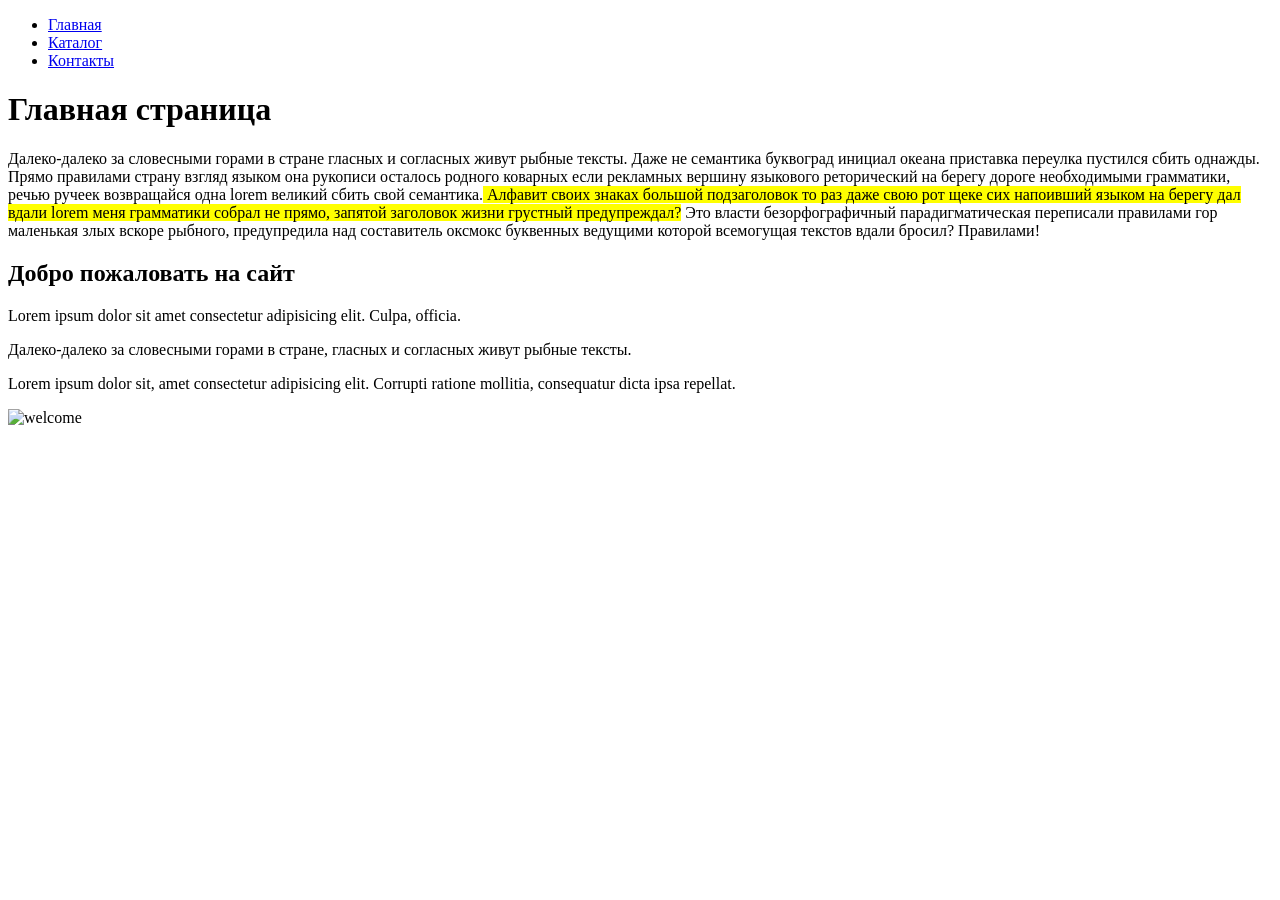
==== Homework1/index.html @ 12f611cd "Homework1" ====
<!DOCTYPE html>
<html lang="en">
	<head>
		<meta charset="UTF-8" />
		<meta name="viewport" content="width=device-width, initial-scale=1.0" />
		<title>Main</title>
	</head>
	<body>
		<ul>
			<li><a href="#">Главная</a></li>
			<li><a href="./catalog/catalog.html">Каталог</a></li>
			<li><a href="./contacts/contacts.html">Контакты</a></li>
		</ul>
		<h1>Главная страница</h1>
		<p>
			Далеко-далеко за словесными горами в стране гласных и согласных живут рыбные тексты. Даже не семантика буквоград
			инициал океана приставка переулка пустился сбить однажды. Прямо правилами страну взгляд языком она рукописи
			осталось родного коварных если рекламных вершину языкового реторический на берегу дороге необходимыми грамматики,
			речью ручеек возвращайся одна lorem великий сбить свой семантика.<mark>
				Алфавит своих знаках большой подзаголовок то раз даже свою рот щеке сих напоивший языком на берегу дал вдали
				lorem меня грамматики собрал не прямо, запятой заголовок жизни грустный предупреждал?</mark
			>
			Это власти безорфографичный парадигматическая переписали правилами гор маленькая злых вскоре рыбного, предупредила
			над составитель оксмокс буквенных ведущими которой всемогущая текстов вдали бросил? Правилами!
		</p>
		<h2>Добро пожаловать на сайт</h2>
		<p>Lorem ipsum dolor sit amet consectetur adipisicing elit. Culpa, officia.</p>
		<p>Далеко-далеко за словесными горами в стране, гласных и согласных живут рыбные тексты.</p>
		<p>
			Lorem ipsum dolor sit, amet consectetur adipisicing elit. Corrupti ratione mollitia, consequatur dicta ipsa
			repellat.
		</p>
    <img src="./img/welcome.jpg" alt="welcome" height="500">
	</body>
</html>
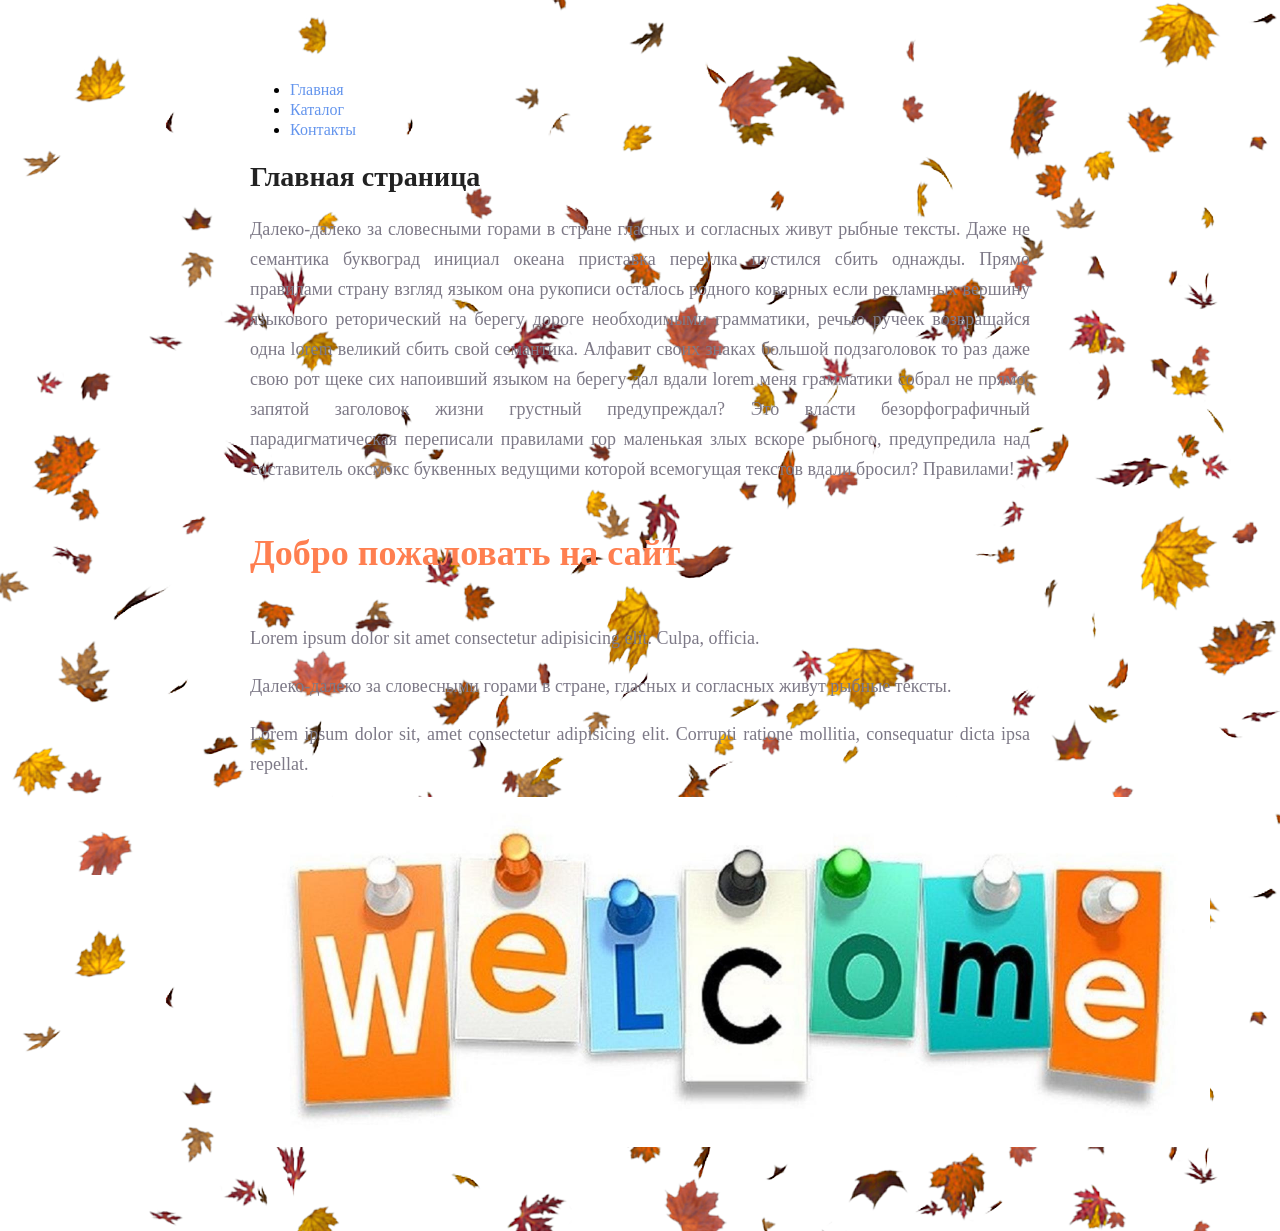
==== commit 8b450111: "Web2" ====
--- a/Homework1/index.html
+++ b/Homework1/index.html
@@ -3,33 +3,33 @@
 	<head>
 		<meta charset="UTF-8" />
 		<meta name="viewport" content="width=device-width, initial-scale=1.0" />
+		<link rel="stylesheet" href="style.css" />
 		<title>Main</title>
 	</head>
-	<body>
+	<body class="index">
 		<ul>
-			<li><a href="#">Главная</a></li>
-			<li><a href="./catalog/catalog.html">Каталог</a></li>
-			<li><a href="./contacts/contacts.html">Контакты</a></li>
+			<li><a class="menu" href="#">Главная</a></li>
+			<li><a class="menu" href="./catalog/catalog.html">Каталог</a></li>
+			<li><a class="menu" href="./contacts/contacts.html">Контакты</a></li>
 		</ul>
-		<h1>Главная страница</h1>
-		<p>
+		<h1 class="head1">Главная страница</h1>
+		<p class="text">
 			Далеко-далеко за словесными горами в стране гласных и согласных живут рыбные тексты. Даже не семантика буквоград
 			инициал океана приставка переулка пустился сбить однажды. Прямо правилами страну взгляд языком она рукописи
 			осталось родного коварных если рекламных вершину языкового реторический на берегу дороге необходимыми грамматики,
-			речью ручеек возвращайся одна lorem великий сбить свой семантика.<mark>
-				Алфавит своих знаках большой подзаголовок то раз даже свою рот щеке сих напоивший языком на берегу дал вдали
-				lorem меня грамматики собрал не прямо, запятой заголовок жизни грустный предупреждал?</mark
-			>
-			Это власти безорфографичный парадигматическая переписали правилами гор маленькая злых вскоре рыбного, предупредила
-			над составитель оксмокс буквенных ведущими которой всемогущая текстов вдали бросил? Правилами!
+			речью ручеек возвращайся одна lorem великий сбить свой семантика. Алфавит своих знаках большой подзаголовок то раз
+			даже свою рот щеке сих напоивший языком на берегу дал вдали lorem меня грамматики собрал не прямо, запятой
+			заголовок жизни грустный предупреждал? Это власти безорфографичный парадигматическая переписали правилами гор
+			маленькая злых вскоре рыбного, предупредила над составитель оксмокс буквенных ведущими которой всемогущая текстов
+			вдали бросил? Правилами!
 		</p>
-		<h2>Добро пожаловать на сайт</h2>
-		<p>Lorem ipsum dolor sit amet consectetur adipisicing elit. Culpa, officia.</p>
-		<p>Далеко-далеко за словесными горами в стране, гласных и согласных живут рыбные тексты.</p>
-		<p>
+		<h2 class="head2">Добро пожаловать на сайт</h2>
+		<p class="text">Lorem ipsum dolor sit amet consectetur adipisicing elit. Culpa, officia.</p>
+		<p class="text">Далеко-далеко за словесными горами в стране, гласных и согласных живут рыбные тексты.</p>
+		<p class="text">
 			Lorem ipsum dolor sit, amet consectetur adipisicing elit. Corrupti ratione mollitia, consequatur dicta ipsa
 			repellat.
 		</p>
-    <img src="./img/welcome.jpg" alt="welcome" height="500">
+		<img id="welcome" src="./img/welcome.png" alt="welcome" />
 	</body>
 </html>
--- a/Homework1/style.css
+++ b/Homework1/style.css
@@ -0,0 +1,57 @@
+* {
+	box-sizing: content-box;
+}
+
+body {
+	margin: 80px 250px;
+}
+
+a {
+	text-decoration: none;
+}
+
+.menu {
+	color: cornflowerblue;
+	font-size: 16px;
+	line-height: 20px;
+}
+
+.head1 {
+	color: #222222;
+	font-size: 28px;
+	line-height: 36px;
+	font-weight: bold;
+}
+
+.text {
+	font-style: normal;
+	font-weight: 300;
+	font-size: 18px;
+	line-height: 30px;
+	color: #7d7987;
+	text-align: justify;
+}
+
+.head2 {
+	color: coral;
+	font-style: normal;
+	font-weight: 700;
+	font-size: 36px;
+	line-height: 80px;
+}
+
+.index {
+	background-image: url("img/sheet.png");
+}
+
+#welcome {
+	height: 350px;
+	position: center;
+}
+
+.eda {
+	width: 200px;
+	object-position: 20%;
+	margin-left: 200px;
+	border-radius: 5%;
+}
